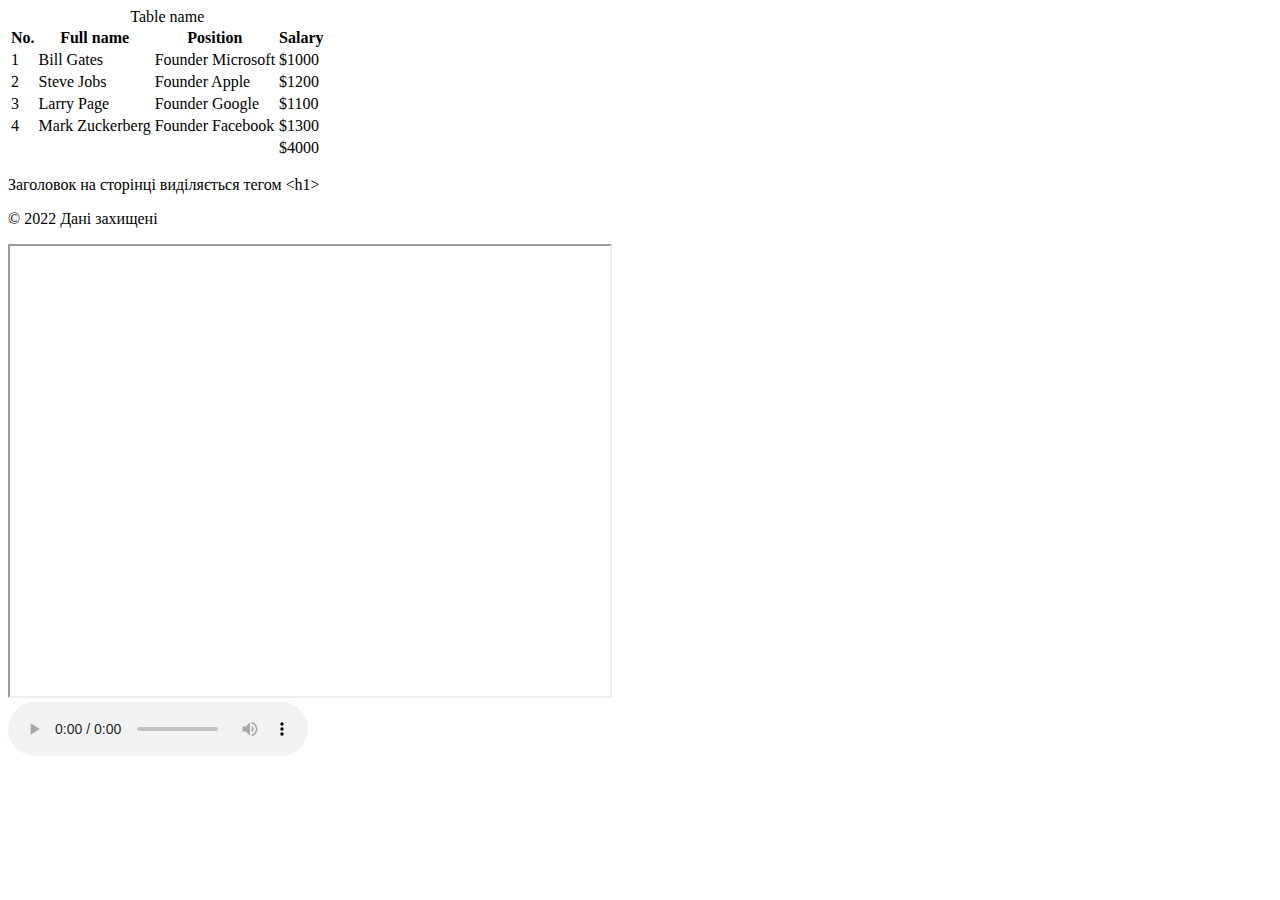
==== test.html @ 301360e0 "added test.html update index.html" ====
<!DOCTYPE html>
<html lang="en">
  <head>
    <meta charset="UTF-8" />
    <meta http-equiv="X-UA-Compatible" content="IE=edge" />
    <meta name="viewport" content="width=device-width, initial-scale=1.0" />
    <title>Document</title>
  </head>
  <body>
    <!-- test header -->
    <table>
      <caption>
        Table name
      </caption>
      <thead>
        <tr>
          <th>No.</th>
          <th>Full name</th>
          <th>Position</th>
          <th>Salary</th>
        </tr>
      </thead>
      <tr>
        <td>1</td>
        <td>Bill Gates</td>
        <td>Founder Microsoft</td>
        <td>$1000</td>
      </tr>
      <tr>
        <td>2</td>
        <td>Steve Jobs</td>
        <td>Founder Apple</td>
        <td>$1200</td>
      </tr>
      <tr>
        <td>3</td>
        <td>Larry Page</td>
        <td>Founder Google</td>
        <td>$1100</td>
      </tr>
      <tr>
        <td>4</td>
        <td>Mark Zuckerberg</td>
        <td>Founder Facebook</td>
        <td>$1300</td>
      </tr>
      <tbody></tbody>
      <!-- tfoot -->
      <tfoot>
        <tr>
          <td></td>
          <td></td>
          <td></td>
          <td>$4000</td>
        </tr>
      </tfoot>
    </table>
    <p>Заголовок на сторінці виділяється тегом &lt;h1&gt;</p>
    <p>&copy; 2022 Дані захищені</p>
    <iframe
      src="https://www.google.com/maps/embed?pb=!1m18!1m12!1m3!1d21303.25862299334!2d10.260660956149353!3d48.13131051539443!2m3!1f0!2f0!3f0!3m2!1i1024!2i768!4f13.1!3m3!1m2!1s0x479bfa36d8ee8147%3A0x84c5e4f307eab6a7!2sEngel%20Lothar!5e0!3m2!1suk!2sua!4v1699802397077!5m2!1suk!2sua"
      width="600"
      height="450"
      allowfullscreen=""
      loading="lazy"
      referrerpolicy="no-referrer-when-downgrade"
    ></iframe>
    <iframe
      width="560"
      height="315"
      src="https://www.youtube.com/embed/C0DPdy98e4c?si=AMGCWPnJM-EUf8c4"
      title="YouTube video player"
      frameborder="0"
      allow="accelerometer; autoplay; clipboard-write; encrypted-media; gyroscope; picture-in-picture; web-share"
      allowfullscreen
    ></iframe>
    <audio controls>
      <source src="" />
    </audio>
  </body>
</html>
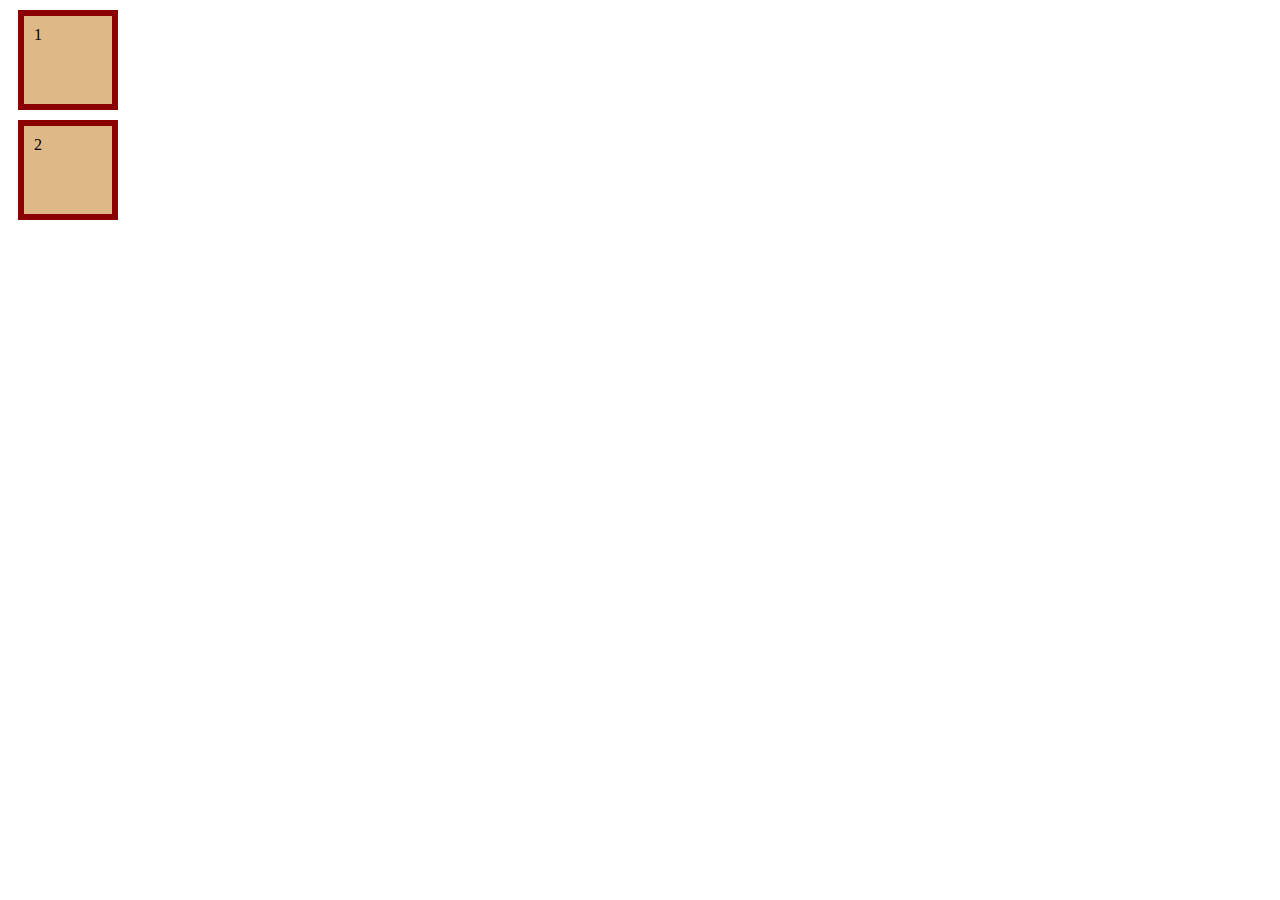
==== commit a2816f16: "Update and Change" ====
--- a/test.html
+++ b/test.html
@@ -4,78 +4,12 @@
     <meta charset="UTF-8" />
     <meta http-equiv="X-UA-Compatible" content="IE=edge" />
     <meta name="viewport" content="width=device-width, initial-scale=1.0" />
-    <title>Document</title>
+    <title>Test</title>
+    <link rel="stylesheet" href="./css/test.css" />
   </head>
   <body>
-    <!-- test header -->
-    <table>
-      <caption>
-        Table name
-      </caption>
-      <thead>
-        <tr>
-          <th>No.</th>
-          <th>Full name</th>
-          <th>Position</th>
-          <th>Salary</th>
-        </tr>
-      </thead>
-      <tr>
-        <td>1</td>
-        <td>Bill Gates</td>
-        <td>Founder Microsoft</td>
-        <td>$1000</td>
-      </tr>
-      <tr>
-        <td>2</td>
-        <td>Steve Jobs</td>
-        <td>Founder Apple</td>
-        <td>$1200</td>
-      </tr>
-      <tr>
-        <td>3</td>
-        <td>Larry Page</td>
-        <td>Founder Google</td>
-        <td>$1100</td>
-      </tr>
-      <tr>
-        <td>4</td>
-        <td>Mark Zuckerberg</td>
-        <td>Founder Facebook</td>
-        <td>$1300</td>
-      </tr>
-      <tbody></tbody>
-      <!-- tfoot -->
-      <tfoot>
-        <tr>
-          <td></td>
-          <td></td>
-          <td></td>
-          <td>$4000</td>
-        </tr>
-      </tfoot>
-    </table>
-    <p>Заголовок на сторінці виділяється тегом &lt;h1&gt;</p>
-    <p>&copy; 2022 Дані захищені</p>
-    <iframe
-      src="https://www.google.com/maps/embed?pb=!1m18!1m12!1m3!1d21303.25862299334!2d10.260660956149353!3d48.13131051539443!2m3!1f0!2f0!3f0!3m2!1i1024!2i768!4f13.1!3m3!1m2!1s0x479bfa36d8ee8147%3A0x84c5e4f307eab6a7!2sEngel%20Lothar!5e0!3m2!1suk!2sua!4v1699802397077!5m2!1suk!2sua"
-      width="600"
-      height="450"
-      allowfullscreen=""
-      loading="lazy"
-      referrerpolicy="no-referrer-when-downgrade"
-    ></iframe>
-    <iframe
-      width="560"
-      height="315"
-      src="https://www.youtube.com/embed/C0DPdy98e4c?si=AMGCWPnJM-EUf8c4"
-      title="YouTube video player"
-      frameborder="0"
-      allow="accelerometer; autoplay; clipboard-write; encrypted-media; gyroscope; picture-in-picture; web-share"
-      allowfullscreen
-    ></iframe>
-    <audio controls>
-      <source src="" />
-    </audio>
+    <div class="box">1</div>
+    <div class="box">2</div>
+    <!-- <div class="box">3</div> -->
   </body>
 </html>
--- a/css/test.css
+++ b/css/test.css
@@ -0,0 +1,10 @@
+.box {
+  /* display: inline; */
+  box-sizing: border-box;
+  width: 100px;
+  height: 100px;
+  background-color: burlywood;
+  padding: 10px;
+  border: 6px solid darkred;
+  margin: 10px;
+}
